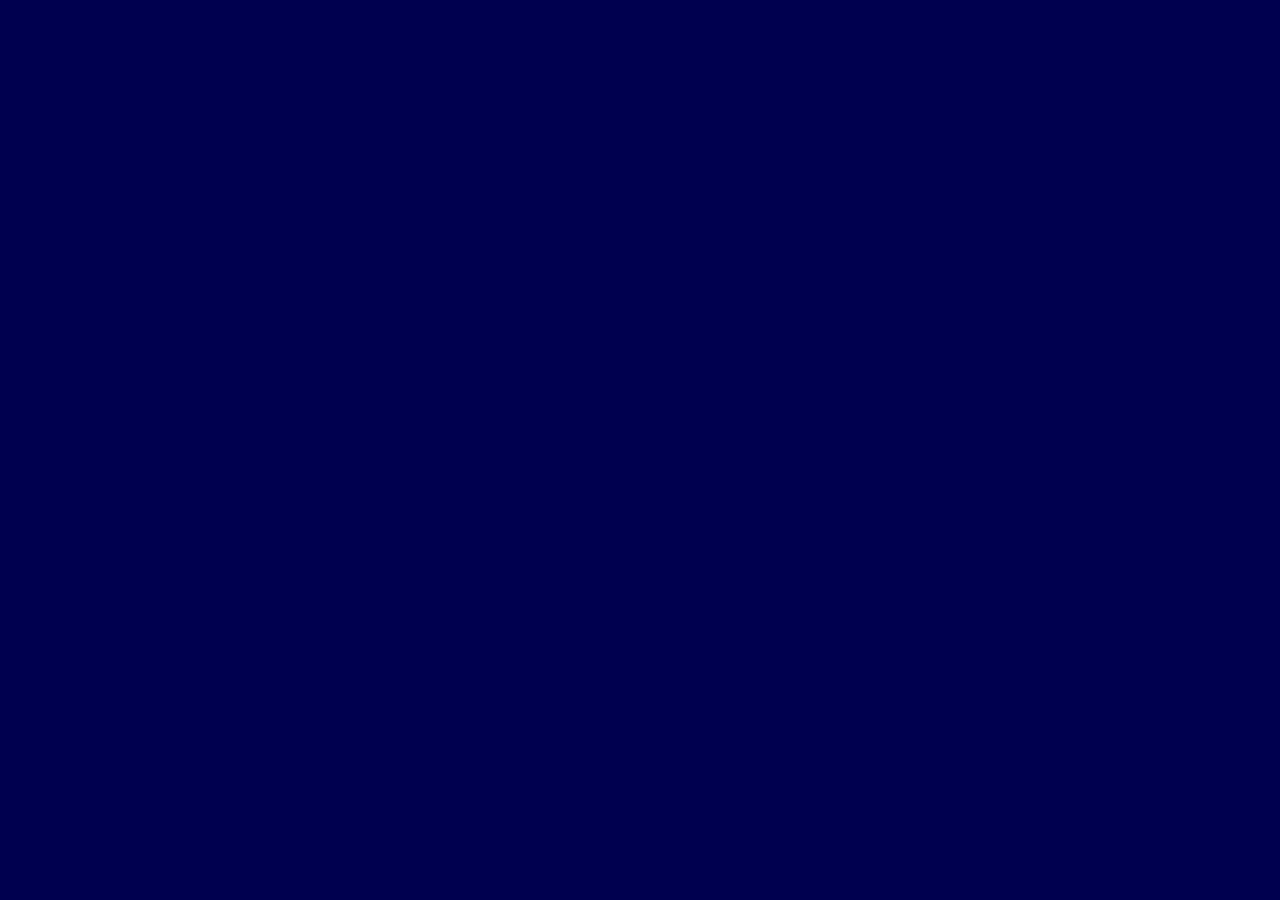
==== Magical_Sewer_Content.html @ 69c8b4e7 "Create Magical_Sewer_Content.html" ====
<!DOCTYPE html>

<html lang = "pt-br">
	<head>
		<meta charset="utf-8">
		<meta name = "viewport" content = "width=device-width, initial-scale=1.0, maximum-scale=1.0, user-scalable=0">
		<title> Magical Sewer </title>
		<link rel = "icon" type = "image/x-icon" href = "Icones/magical_sewer_icon_.png">
	</head>
	<body onload = "GameBonanza()" >
		<canvas class = "gameScreen" id= "cenario" width="520" height = "520"></canvas>
		<canvas class= "gameScreen" id = "personagens" width="520" height="520"></canvas>
		<canvas class = "gamescreen" id = "transicoes" witdth = "520" height = "520"></canvas>
		<canvas class = "gameScreen" id="HUD" width="520" height="520"></canvas>
		<canvas id="controles_cheroso" width="962" height="520"></canvas>
		<!--gráficos-->
		<div class = "alerta">
				impossivel usar o modo retrato.
		</div>
	</body>
	
	<style>
		@font-face{
			font-family: "classicalComic";
			src: local("ClassicComic"), local("classic comic w01 regular"),
			url("Letras/ClassicComicRegular.ttf") format('truetype');
		}
		@media only screen and (orientation: landscape){
			#controles_cheroso {
				position: absolute;
				z-index: 5;
				width: 100vw; /* Cobrir a largura da tela */
				height: 100vh; /* Cobrir a altura da tela */
			}
			body {
				display: flex;
				justify-content: center;
				align-items: center;
				margin: 0;
				
				background-color: #00004f;
			}
	
			.gameScreen {
				position: absolute;
				aspect-ratio: 1/1;
			}
	
			#personagens {
				
				z-index: 2;
			}
	
			#transicoes {
				
				z-index: 3;
			}
	
			#HUD {
				z-index: 4;
			}
			.alerta{
				display: none;
			}
			#error{
				display: none;
			}
		}
		@media only screen and (orientation: portrait){
			#controles_cheroso {
				display: none;
			}
			.gameScreen{
				display: none;
			}
			body{
				background-color: #4A0000;
				background-image: url("imagens/UI/error_screen.png");
				background-repeat:no-repeat;
				background-position: center;
			}
			.alerta{
				width:75%;
				height: 80%;
				margin: 10%;
				display: flex;
				text-shadow: 3px 3px 5px #000;
				box-shadow: 3px 3px 5px #000;
				color: #EBD68B;
				border: 5px dashed #EBD68B;
				border-radius: 25px;
				text-shadow: 7px #000;
				backdrop-filter:blur(5px);
				text-align: center;
				justify-content: center;
				align-items:center;
				font-size: 30px;
				z-index: 1;
				font-family: "classicalComic";
			}
		}
	</style>
	<script src = "controls_mg_sew.js"></script>
	<script src = "maps_mgSew.js"></script>
	<script src = "Char.js"></script>
	<script src = "UI.js"></script>
	<script src = "backgrounds.js"></script>
	<script src = "cenery.js"></script>
	<script src = "dialogs.js"></script>
	<script src = "Kill_myself.js"></script>
</html>
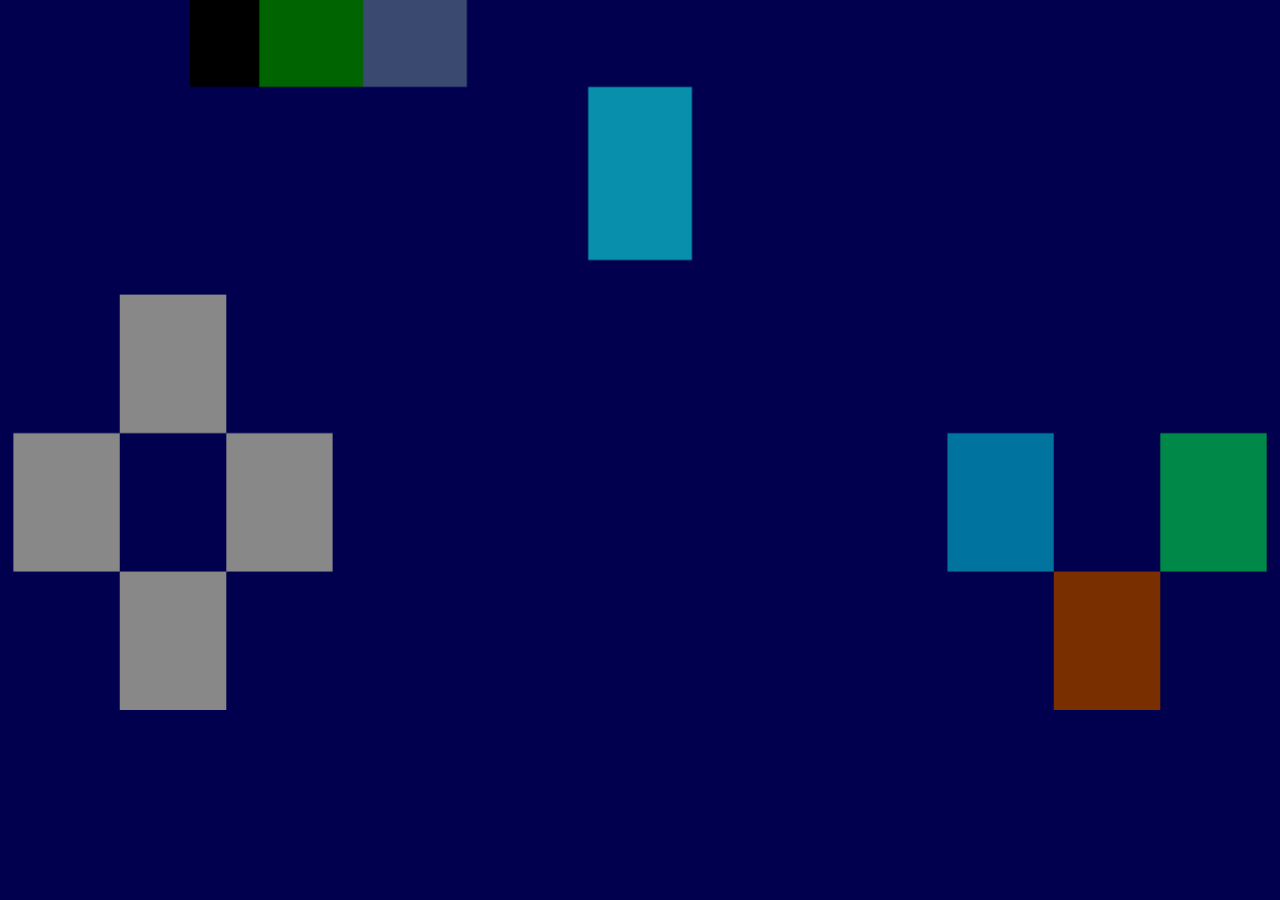
==== commit 131ef7bb: "Adicionado SVG de icone, animações e outras" ====
--- a/Magical_Sewer_Content.html
+++ b/Magical_Sewer_Content.html
@@ -5,107 +5,141 @@
 		<meta charset="utf-8">
 		<meta name = "viewport" content = "width=device-width, initial-scale=1.0, maximum-scale=1.0, user-scalable=0">
 		<title> Magical Sewer </title>
-		<link rel = "icon" type = "image/x-icon" href = "Icones/magical_sewer_icon_.png">
+		<link rel = "icon" type = "image/x-icon" href = "src/favicon/magical_sewer_icon_.png">
+		<style>
+			@font-face{
+				font-family: "classicalComic";
+				src: local("ClassicComic"), local("classic comic w01 regular"),
+				url("src/Letras/ClassicComicRegular.ttf") format('truetype');
+			}
+			@font-face{
+				font-family: "dragonQuest";
+				src: local("dragon-quest-ds"), local("Dragon Quest (DS) Regular"),
+				url("src/Letras/dragon-quest-ds.ttf") format('truetype');
+			}
+			@font-face{
+				font-family: "kindSans";
+				src: local("Kind Sans Thin Regular"), local("Kind Sans Thin"), local("kindSans"), url("src/Letras/Kind_Sans_Thin.otf") format("opentype");
+			}
+			@keyframes pattern01Move{
+				from{
+					background-position: 0px 0px;
+				}
+				to{
+					background-position: 400px 400px;
+				}
+			}
+			@media only screen and (orientation: landscape){
+				#controles_cheroso {
+					position: absolute;
+					z-index: 5;
+					width: 100vw; /* Cobrir a largura da tela */
+					height: 100vh; /* Cobrir a altura da tela */
+				}
+				body {
+					display: flex;
+					justify-content: center;
+					align-items: center;
+					margin: 0;
+					
+					background-color: #00004f;
+				}
+		
+				.gameScreen {
+					position: absolute;
+					aspect-ratio: 1/1;
+					width: 100vh;
+					height: 100vh;
+				}
+				
+				#personagens {
+					
+					z-index: 2;
+				}
+		
+				#transicoes {
+					
+					z-index: 3;
+				}
+		
+				#HUD {
+					z-index: 4;
+				}
+				.alerta{
+					display: none;
+				}
+				#error{
+					display: none;
+				}
+			}
+			@media only screen and (orientation: portrait){
+				#controles_cheroso {
+					display: none;
+				}
+				.gameScreen{
+					display: none;
+				}
+				body{
+					background-color: #00004A;
+					background-image: url("src/imagens/castWarn.png");
+					baclground-size: cover;
+					display: flex;
+					justify-content: center;
+					align-items: center;
+					animation: pattern01Move 10s linear infinite;
+					overflow: hidden;
+					width:100vw;
+					height: 100vh;
+				}
+				.alerta{
+					width: 80%;
+					height: 56%;
+					margin: 10%;
+					display: flex;
+					flex-direction: column;
+					/*text-shadow: 3px 3px 5px #000;*/
+					background: linear-gradient(135deg, #fff8 20%, #0046 80%);
+					box-shadow: 3px 3px 5px #000;
+					color: #fff;
+					border-top: 1px solid #fff;
+					border-left: 1px solid #fff;
+					border-radius: 25px;
+					backdrop-filter:blur(7px);
+					text-align: center;
+					justify-content: center;
+					align-items:center;
+					font-size: 30px;
+					z-index: 1;
+					font-family: "kindSans", sans-serif;
+					font-weight: 900;
+				}
+				.instrucao{
+					width:20vw;
+					height: 20vw;
+				}
+			}
+		</style>
 	</head>
 	<body onload = "GameBonanza()" >
-		<canvas class = "gameScreen" id= "cenario" width="520" height = "520"></canvas>
-		<canvas class= "gameScreen" id = "personagens" width="520" height="520"></canvas>
-		<canvas class = "gamescreen" id = "transicoes" witdth = "520" height = "520"></canvas>
-		<canvas class = "gameScreen" id="HUD" width="520" height="520"></canvas>
-		<canvas id="controles_cheroso" width="962" height="520"></canvas>
+		<canvas class = "gameScreen" id= "cenario"></canvas>
+		<canvas class= "gameScreen" id = "personagens"></canvas>
+		<canvas class = "gamescreen" id = "transicoes"></canvas>
+		<canvas class = "gameScreen" id="HUD"></canvas>
+		<canvas id="controles_cheroso"></canvas>
 		<!--gráficos-->
 		<div class = "alerta">
-				impossivel usar o modo retrato.
+				Impossivel usar o modo retrato!
+				<svg class = "instrucao" width="800px" height="800px" viewBox="0 0 48 48" xmlns="http://www.w3.org/2000/svg"><defs><style>.a{fill:none;stroke:#fff;stroke-linecap:round;stroke-linejoin:round;}</style></defs><path class="a" d="M23.2711,2.5133A21.5,21.5,0,0,1,45.3607,21.38"/><path class="a" d="M24.3967,45.4967A21.5,21.5,0,0,1,2.6393,26.2472"/><path class="a" d="M19.0507,5.0567,42.7424,28.7882a.7225.7225,0,0,1-.029,1.0207L29.4983,43.0019a.7225.7225,0,0,1-1.0207.0272L4.7858,19.2976a.7225.7225,0,0,1,.029-1.0206L18.03,5.084A.7227.7227,0,0,1,19.0507,5.0567Z"/><path class="a" d="M23.2711,2.5133l6.19,6.4112L32.9614,4.447"/><path class="a" d="M24.3967,45.4967l-6.6711-6.1641-3.2489,3.9326"/></svg>
+				
 		</div>
 	</body>
-	
-	<style>
-		@font-face{
-			font-family: "classicalComic";
-			src: local("ClassicComic"), local("classic comic w01 regular"),
-			url("Letras/ClassicComicRegular.ttf") format('truetype');
-		}
-		@media only screen and (orientation: landscape){
-			#controles_cheroso {
-				position: absolute;
-				z-index: 5;
-				width: 100vw; /* Cobrir a largura da tela */
-				height: 100vh; /* Cobrir a altura da tela */
-			}
-			body {
-				display: flex;
-				justify-content: center;
-				align-items: center;
-				margin: 0;
-				
-				background-color: #00004f;
-			}
-	
-			.gameScreen {
-				position: absolute;
-				aspect-ratio: 1/1;
-			}
-	
-			#personagens {
-				
-				z-index: 2;
-			}
-	
-			#transicoes {
-				
-				z-index: 3;
-			}
-	
-			#HUD {
-				z-index: 4;
-			}
-			.alerta{
-				display: none;
-			}
-			#error{
-				display: none;
-			}
-		}
-		@media only screen and (orientation: portrait){
-			#controles_cheroso {
-				display: none;
-			}
-			.gameScreen{
-				display: none;
-			}
-			body{
-				background-color: #4A0000;
-				background-image: url("imagens/UI/error_screen.png");
-				background-repeat:no-repeat;
-				background-position: center;
-			}
-			.alerta{
-				width:75%;
-				height: 80%;
-				margin: 10%;
-				display: flex;
-				text-shadow: 3px 3px 5px #000;
-				box-shadow: 3px 3px 5px #000;
-				color: #EBD68B;
-				border: 5px dashed #EBD68B;
-				border-radius: 25px;
-				text-shadow: 7px #000;
-				backdrop-filter:blur(5px);
-				text-align: center;
-				justify-content: center;
-				align-items:center;
-				font-size: 30px;
-				z-index: 1;
-				font-family: "classicalComic";
-			}
-		}
-	</style>
 	<script src = "controls_mg_sew.js"></script>
 	<script src = "maps_mgSew.js"></script>
 	<script src = "Char.js"></script>
+	<script src = "dialogs.js"></script>
 	<script src = "UI.js"></script>
 	<script src = "backgrounds.js"></script>
 	<script src = "cenery.js"></script>
-	<script src = "dialogs.js"></script>
+	<script src = "collisions.js"></script>
 	<script src = "Kill_myself.js"></script>
 </html>
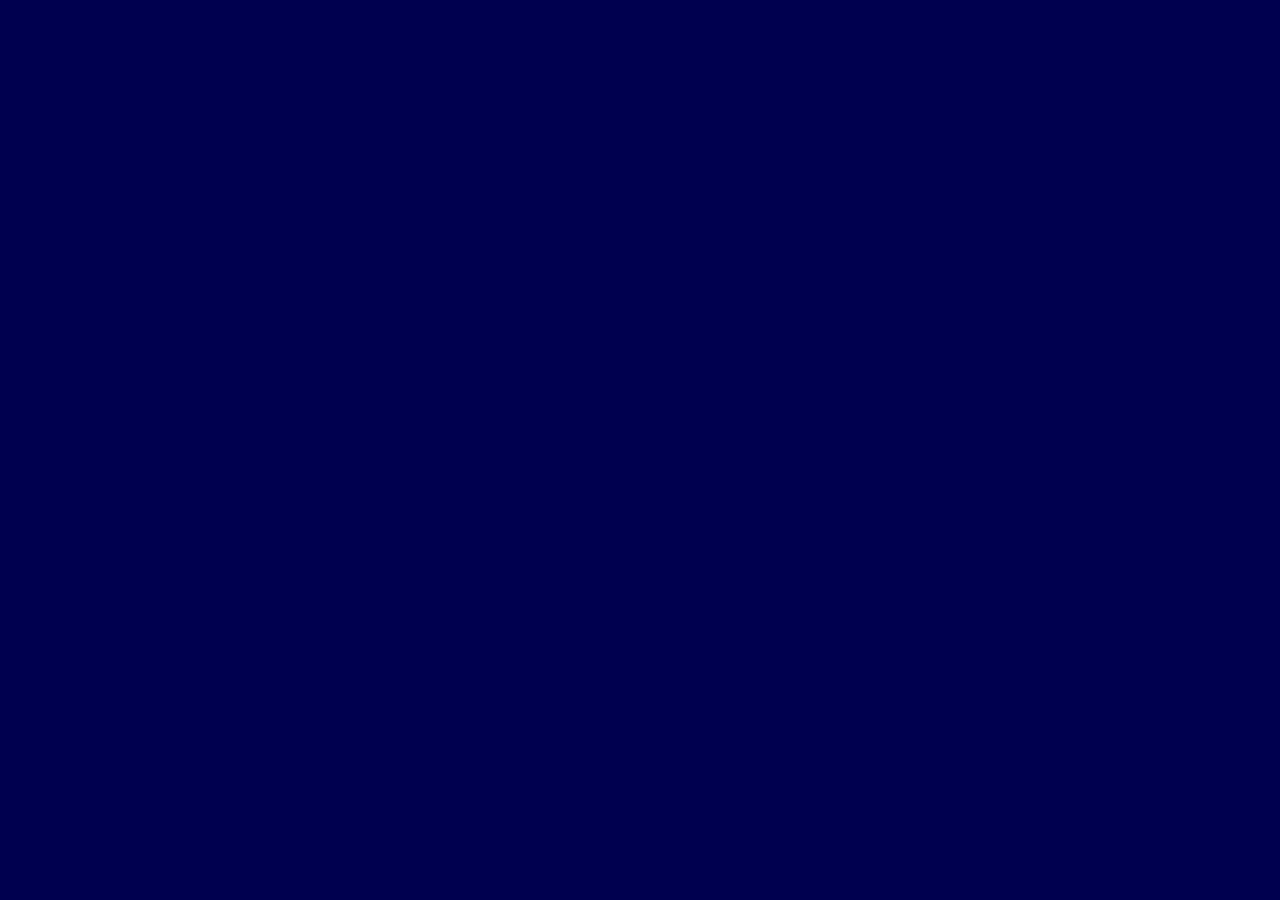
==== commit afd447a1: "Atualizar Magical_Sewer_Content.html" ====
--- a/Magical_Sewer_Content.html
+++ b/Magical_Sewer_Content.html
@@ -32,24 +32,28 @@
 			@media only screen and (orientation: landscape){
 				#controles_cheroso {
 					position: absolute;
+					left: 50%;
+					top: 50%;
+					transform: translate(-50%, -50%);
 					z-index: 5;
-					width: 100vw; /* Cobrir a largura da tela */
-					height: 100vh; /* Cobrir a altura da tela */
+					max-width: 100%; /* Cobrir a largura da tela */
+					max-height: 100%; /* Cobrir a altura da tela */
 				}
 				body {
-					display: flex;
-					justify-content: center;
-					align-items: center;
 					margin: 0;
 					
 					background-color: #00004f;
 				}
 		
 				.gameScreen {
+					border-radius: 20px;
 					position: absolute;
 					aspect-ratio: 1/1;
-					width: 100vh;
-					height: 100vh;
+					left: 50%;
+					top: 50%;
+					transform: translate(-50%, -50%);
+					max-width: 100vh;
+					max-height: 100vh;
 				}
 				
 				#personagens {
@@ -114,7 +118,7 @@
 					font-weight: 900;
 				}
 				.instrucao{
-					width:20vw;
+					width: 20vw;
 					height: 20vw;
 				}
 			}
@@ -135,11 +139,13 @@
 	</body>
 	<script src = "controls_mg_sew.js"></script>
 	<script src = "maps_mgSew.js"></script>
+	<script src = "mapa_assets.js"></script>
 	<script src = "Char.js"></script>
+	<script src = "char_assets.js"></script>
 	<script src = "dialogs.js"></script>
 	<script src = "UI.js"></script>
 	<script src = "backgrounds.js"></script>
 	<script src = "cenery.js"></script>
 	<script src = "collisions.js"></script>
 	<script src = "Kill_myself.js"></script>
-</html>
+</html>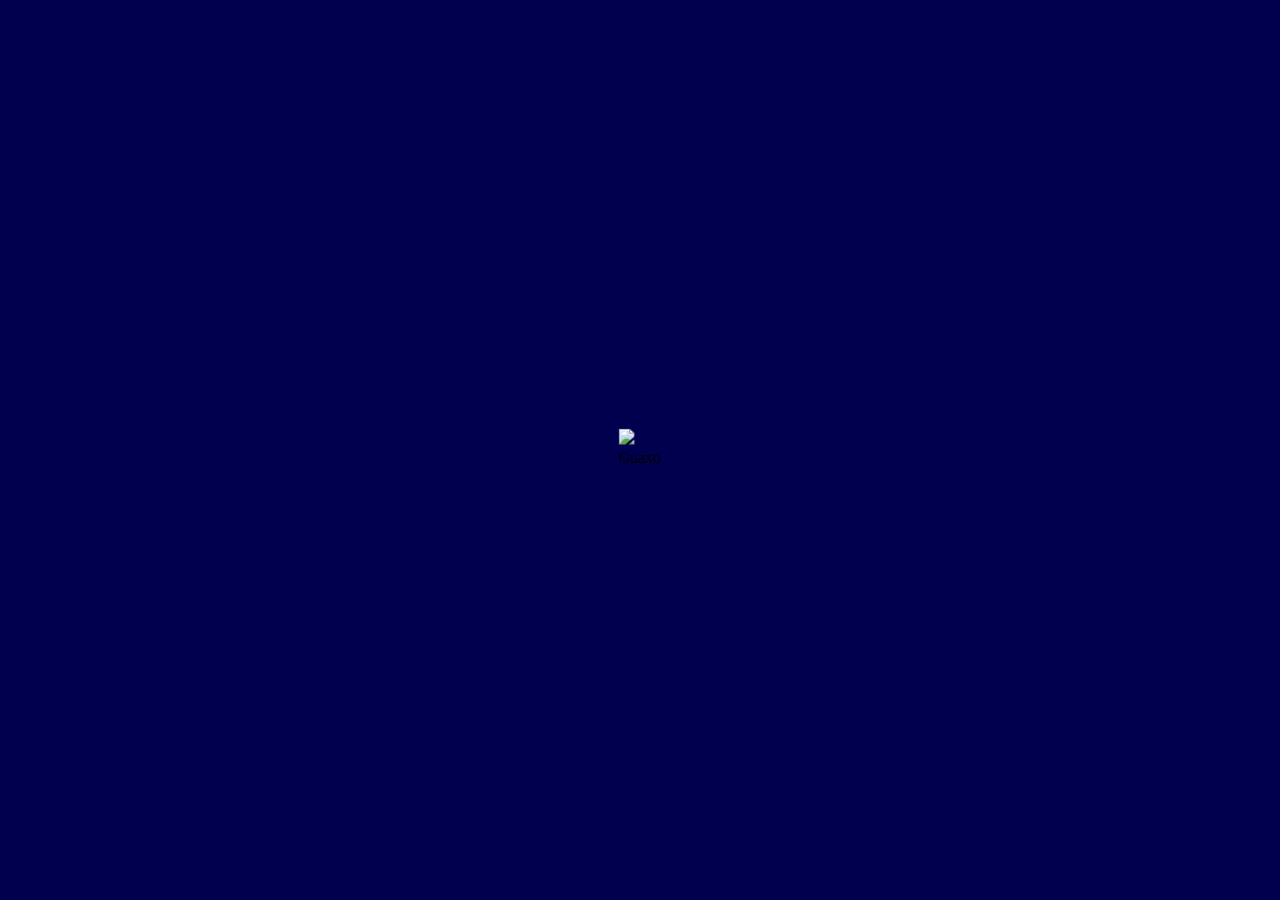
==== commit 14e93b85: "update" ====
--- a/Magical_Sewer_Content.html
+++ b/Magical_Sewer_Content.html
@@ -6,6 +6,8 @@
 		<meta name = "viewport" content = "width=device-width, initial-scale=1.0, maximum-scale=1.0, user-scalable=0">
 		<title> Magical Sewer </title>
 		<link rel = "icon" type = "image/x-icon" href = "src/favicon/magical_sewer_icon_.png">
+		<link rel = "stylesheet" href = "UIs.css"/>
+		<link rel = "stylesheet" href = "animation.css"/>
 		<style>
 			@font-face{
 				font-family: "classicalComic";
@@ -13,11 +15,6 @@
 				url("src/Letras/ClassicComicRegular.ttf") format('truetype');
 			}
 			@font-face{
-				font-family: "dragonQuest";
-				src: local("dragon-quest-ds"), local("Dragon Quest (DS) Regular"),
-				url("src/Letras/dragon-quest-ds.ttf") format('truetype');
-			}
-			@font-face{
 				font-family: "kindSans";
 				src: local("Kind Sans Thin Regular"), local("Kind Sans Thin"), local("kindSans"), url("src/Letras/Kind_Sans_Thin.otf") format("opentype");
 			}
@@ -28,6 +25,12 @@
 				to{
 					background-position: 400px 400px;
 				}
+			}
+			.assets{
+				display: none;
+			}
+			.assets img{
+				display: none;
 			}
 			@media only screen and (orientation: landscape){
 				#controles_cheroso {
@@ -35,18 +38,21 @@
 					left: 50%;
 					top: 50%;
 					transform: translate(-50%, -50%);
-					z-index: 5;
+					z-index: 6;
 					max-width: 100%; /* Cobrir a largura da tela */
 					max-height: 100%; /* Cobrir a altura da tela */
 				}
 				body {
 					margin: 0;
-					
 					background-color: #00004f;
 				}
-		
-				.gameScreen {
-					border-radius: 20px;
+				.assets{
+					display: none;
+				}
+				.assets img{
+					display: none;
+				}
+				.gameScreen , .inGameUI{
 					position: absolute;
 					aspect-ratio: 1/1;
 					left: 50%;
@@ -63,10 +69,13 @@
 		
 				#transicoes {
 					
+					z-index: 5;
+				}
+		
+				#HUD {
 					z-index: 3;
 				}
-		
-				#HUD {
+				.inGameUI{
 					z-index: 4;
 				}
 				.alerta{
@@ -76,7 +85,11 @@
 					display: none;
 				}
 			}
+			
 			@media only screen and (orientation: portrait){
+				.inGameUI{
+					display: none;
+				}
 				#controles_cheroso {
 					display: none;
 				}
@@ -92,8 +105,8 @@
 					align-items: center;
 					animation: pattern01Move 10s linear infinite;
 					overflow: hidden;
-					width:100vw;
-					height: 100vh;
+					width:100dvw;
+					height: 100dvh;
 				}
 				.alerta{
 					width: 80%;
@@ -122,30 +135,85 @@
 					height: 20vw;
 				}
 			}
+			
 		</style>
 	</head>
-	<body onload = "GameBonanza()" >
+	<body onload = "GameBonanza()" id = "body">
 		<canvas class = "gameScreen" id= "cenario"></canvas>
 		<canvas class= "gameScreen" id = "personagens"></canvas>
 		<canvas class = "gamescreen" id = "transicoes"></canvas>
 		<canvas class = "gameScreen" id="HUD"></canvas>
+		
+		<div class = "assets">
+			<canvas id = "processing"></canvas>
+			<!-- icones -->
+			<img class = "iconGuaxo" src = "src/imagens/GuaxoIcone01.png">
+			<img class = "iconGuaxoBlink" src = "src/imagens/GuaxoIcone02.png">
+			<img class = "iconRaty" src = "src/imagens/Raty01.png">
+			<img class = "iconRatyBlink" src = "src/imagens/Raty02.png">
+			<img class = "iconDante" src = "src/imagens/Danteicon.png">
+			<img class = "iconDanteBlink" src = "src/imagens/Danteicon2.png">
+			<img class = "imgLogotype2" src = "src/imagens/lsft.png">
+			<img class = "imgLogotype1" src = "src/imagens/Vynny_Logotype.png">
+			
+			<img class = "transition__star" src = "src/imagens/EstrelaTransit.png">
+			<img class = "transition__ball" src = "src/imagens/BolaTransicao.png">
+			
+			<!-- instruções -->
+			<img class = "cmd" src = "src/imagens/instrussao1.png">
+			<img class = "cmd2" src = "src/imagens/instrussao2.png">
+			
+			<!-- Game World Graphics -->
+			<img id = "Guaxo" src = "src/imagens/guaxo_complete.png">
+			<img class = "tilemap" src = "src/imagens/tileMap.png">
+			<img class = "titulo" src = "src/imagens/magicalTitle__beta.png">
+		</div>
+		<div class = "inGameUI">
+			<div class = "HUD">
+				<div class = "charWin glassy">
+					<img class = "imgIcon" src = "src/favicon/magical_sewer_icon_.png">
+					<div class = "quickStats">
+						<div class = "HUD__barraDeVida"><div class = "charWin__HPbar"></div></div>
+						<div class = "nomePersonagem">Guaxo</div>
+					</div>
+				</div>
+				<section class = "pauseMenu glassy">
+					<div class = "it pauseMenu__item"></div>
+					<div class = "it pauseMenu__talkTo"></div>
+					<div class = "it pauseMenu__look"></div>
+					<div class = "it pauseMenu__stats"></div>
+				</section>
+				
+				<!--
+				<section class = "outConfig glassy">
+					<div class = "outConfig__fullscreen"></div>
+				</section>
+				-->
+			</div>
+		</div>
+		<div class = "cinema"><div class = "cinema__alphaLock"></div></div>
 		<canvas id="controles_cheroso"></canvas>
+		
 		<!--gráficos-->
 		<div class = "alerta">
 				Impossivel usar o modo retrato!
-				<svg class = "instrucao" width="800px" height="800px" viewBox="0 0 48 48" xmlns="http://www.w3.org/2000/svg"><defs><style>.a{fill:none;stroke:#fff;stroke-linecap:round;stroke-linejoin:round;}</style></defs><path class="a" d="M23.2711,2.5133A21.5,21.5,0,0,1,45.3607,21.38"/><path class="a" d="M24.3967,45.4967A21.5,21.5,0,0,1,2.6393,26.2472"/><path class="a" d="M19.0507,5.0567,42.7424,28.7882a.7225.7225,0,0,1-.029,1.0207L29.4983,43.0019a.7225.7225,0,0,1-1.0207.0272L4.7858,19.2976a.7225.7225,0,0,1,.029-1.0206L18.03,5.084A.7227.7227,0,0,1,19.0507,5.0567Z"/><path class="a" d="M23.2711,2.5133l6.19,6.4112L32.9614,4.447"/><path class="a" d="M24.3967,45.4967l-6.6711-6.1641-3.2489,3.9326"/></svg>
+				<svg class = "instrucao" xmlns="http://www.w3.org/2000/svg" height="48px" viewBox="0 -960 960 960" width="48px" fill="#e8eaed"><path d="M501-90 128-462h86l330 330 246-246H652v-60h240v240h-60v-138L586-90q-17.38 17-42.69 17T501-90ZM68-522v-240h60v138l246-246q17.38-17 42.69-17T459-870l373 372h-86L416-828 170-582h138v60H68Z"/></svg>
 				
 		</div>
 	</body>
 	<script src = "controls_mg_sew.js"></script>
+	<script src = "gameTools.js"></script>
 	<script src = "maps_mgSew.js"></script>
 	<script src = "mapa_assets.js"></script>
 	<script src = "Char.js"></script>
 	<script src = "char_assets.js"></script>
 	<script src = "dialogs.js"></script>
+	<script src = "NPCs.js"></script>
 	<script src = "UI.js"></script>
 	<script src = "backgrounds.js"></script>
 	<script src = "cenery.js"></script>
 	<script src = "collisions.js"></script>
-	<script src = "Kill_myself.js"></script>
+<!--	<script src = "dayAndNightCicle.js"></script> -->
+	<script src = "debug.js"></script> <!-- script temporario n faca mudancas por aqui-->
+	<script src = "main.js"></script>
 </html>